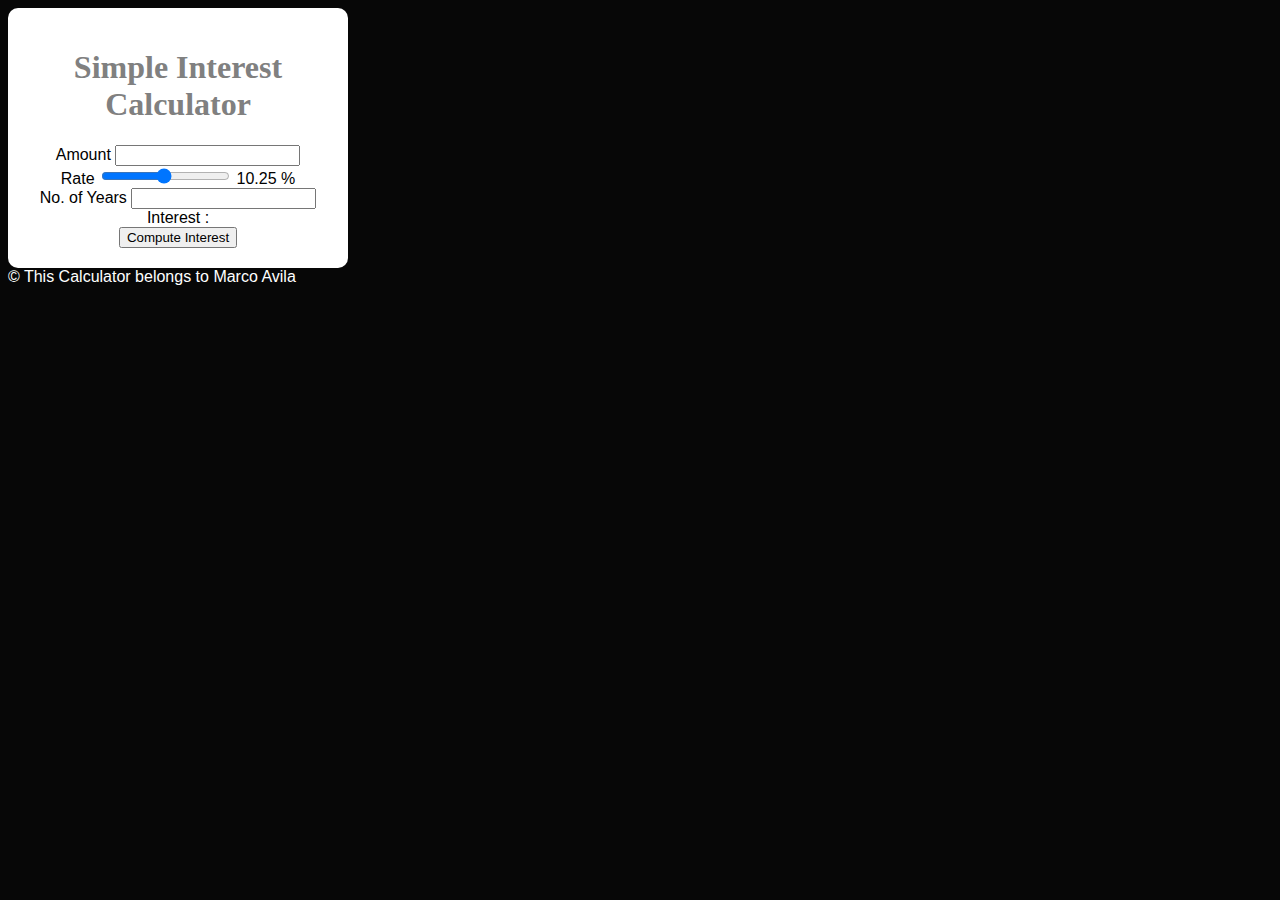
==== finalProject/vftvk-Simple-Interest-Calculator-master/index.html @ 60f868ca "lab calculadora interes bancario" ====
<!DOCTYPE html>
<html>
    <head>
        <title>Simple Interest Calculator</title>
    <script src="script.js"></script>
    <link rel="stylesheet" href="style.css">
    </head>
    <body>
        <div class="maindiv">
            <h1>Simple Interest Calculator</h1>

        Amount <input type="number"  id="principal">  <br/>
        Rate <input type="range" id="rate" min="1" max="20" value="10.25" step="0.25" onchange="updateRate()"> 
        <span id="rate_val">
            10.25
        </span>%<br/>
        No. of Years <input type="number"  id="years" list="all_years">
        <datalist id="all_years">
            <option value="1">1</option>
            <option value="2">2</option>
            <option value="3">3</option>
            <option value="4">4</option>
            <option value="5">5</option>
            <option value="6">6</option>
            <option value="7">7</option>
            <option value="8">8</option>
            <option value="9">9</option>
            <option value="10">10</option>
        </datalist>
        Interest : <span id="result"></span><br>

        <button onclick="compute()">Compute Interest</button>
            <span id="result"></span><br/>
        </div>
        
    </body>
    <footer>
        &#169; This Calculator belongs to Marco Avila 
    </footer>
</html>
---- finalProject/vftvk-Simple-Interest-Calculator-master/style.css ----
body {
    background-color:rgb(7, 7, 7); 
    font-family: arial;
    color: white;
}
h1{
    color:gray;
    font-family: Verdana;
}

.maindiv{
    background-color: white;
    color: black;
    width: 300px;
    padding: 20px;
    border-radius: 10px;
    text-align: center;

}
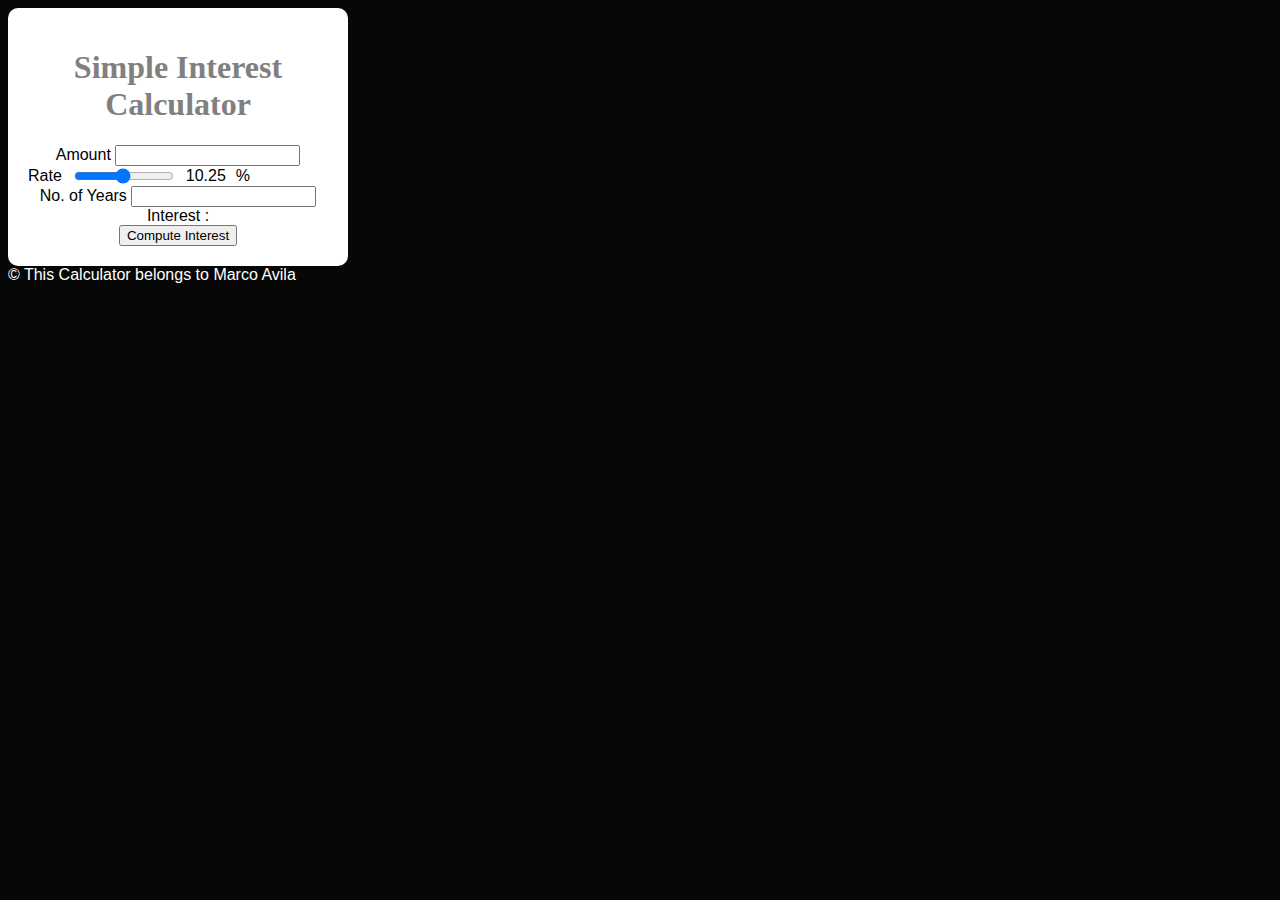
==== commit 426b55cc: "ajustes en el control deslizando" ====
--- a/finalProject/vftvk-Simple-Interest-Calculator-master/index.html
+++ b/finalProject/vftvk-Simple-Interest-Calculator-master/index.html
@@ -4,16 +4,32 @@
         <title>Simple Interest Calculator</title>
     <script src="script.js"></script>
     <link rel="stylesheet" href="style.css">
+    <style>
+        /* Crear un contenedor flexible */
+        .slider-container {
+            display: flex;
+            align-items: center;
+            gap: 10px; /* Separación entre el slider y el valor */
+        }
+
+        /* Fijar el ancho del input range */
+        input[type="range"] {
+            width: 300px; /* Ajusta según sea necesario */
+        }
+
+    </style>
     </head>
     <body>
         <div class="maindiv">
             <h1>Simple Interest Calculator</h1>
 
         Amount <input type="number"  id="principal">  <br/>
-        Rate <input type="range" id="rate" min="1" max="20" value="10.25" step="0.25" onchange="updateRate()"> 
+        <div class="slider-container">
+            Rate <input type="range" id="rate" min="1" max="20" value="10.25" step="0.25" oninput="updateRate()"> 
         <span id="rate_val">
-            10.25
+             10.25 
         </span>%<br/>
+        </div>
         No. of Years <input type="number"  id="years" list="all_years">
         <datalist id="all_years">
             <option value="1">1</option>
--- a/finalProject/vftvk-Simple-Interest-Calculator-master/style.css
+++ b/finalProject/vftvk-Simple-Interest-Calculator-master/style.css
@@ -18,4 +18,9 @@
 
 }
 
-
+/* Fijar el ancho del span */
+#rate {
+    display: inline-block;
+    width: 100px; /* Ajusta el ancho según sea necesario */
+    text-align: center; /* Opcional: Alineación del texto */
+}
